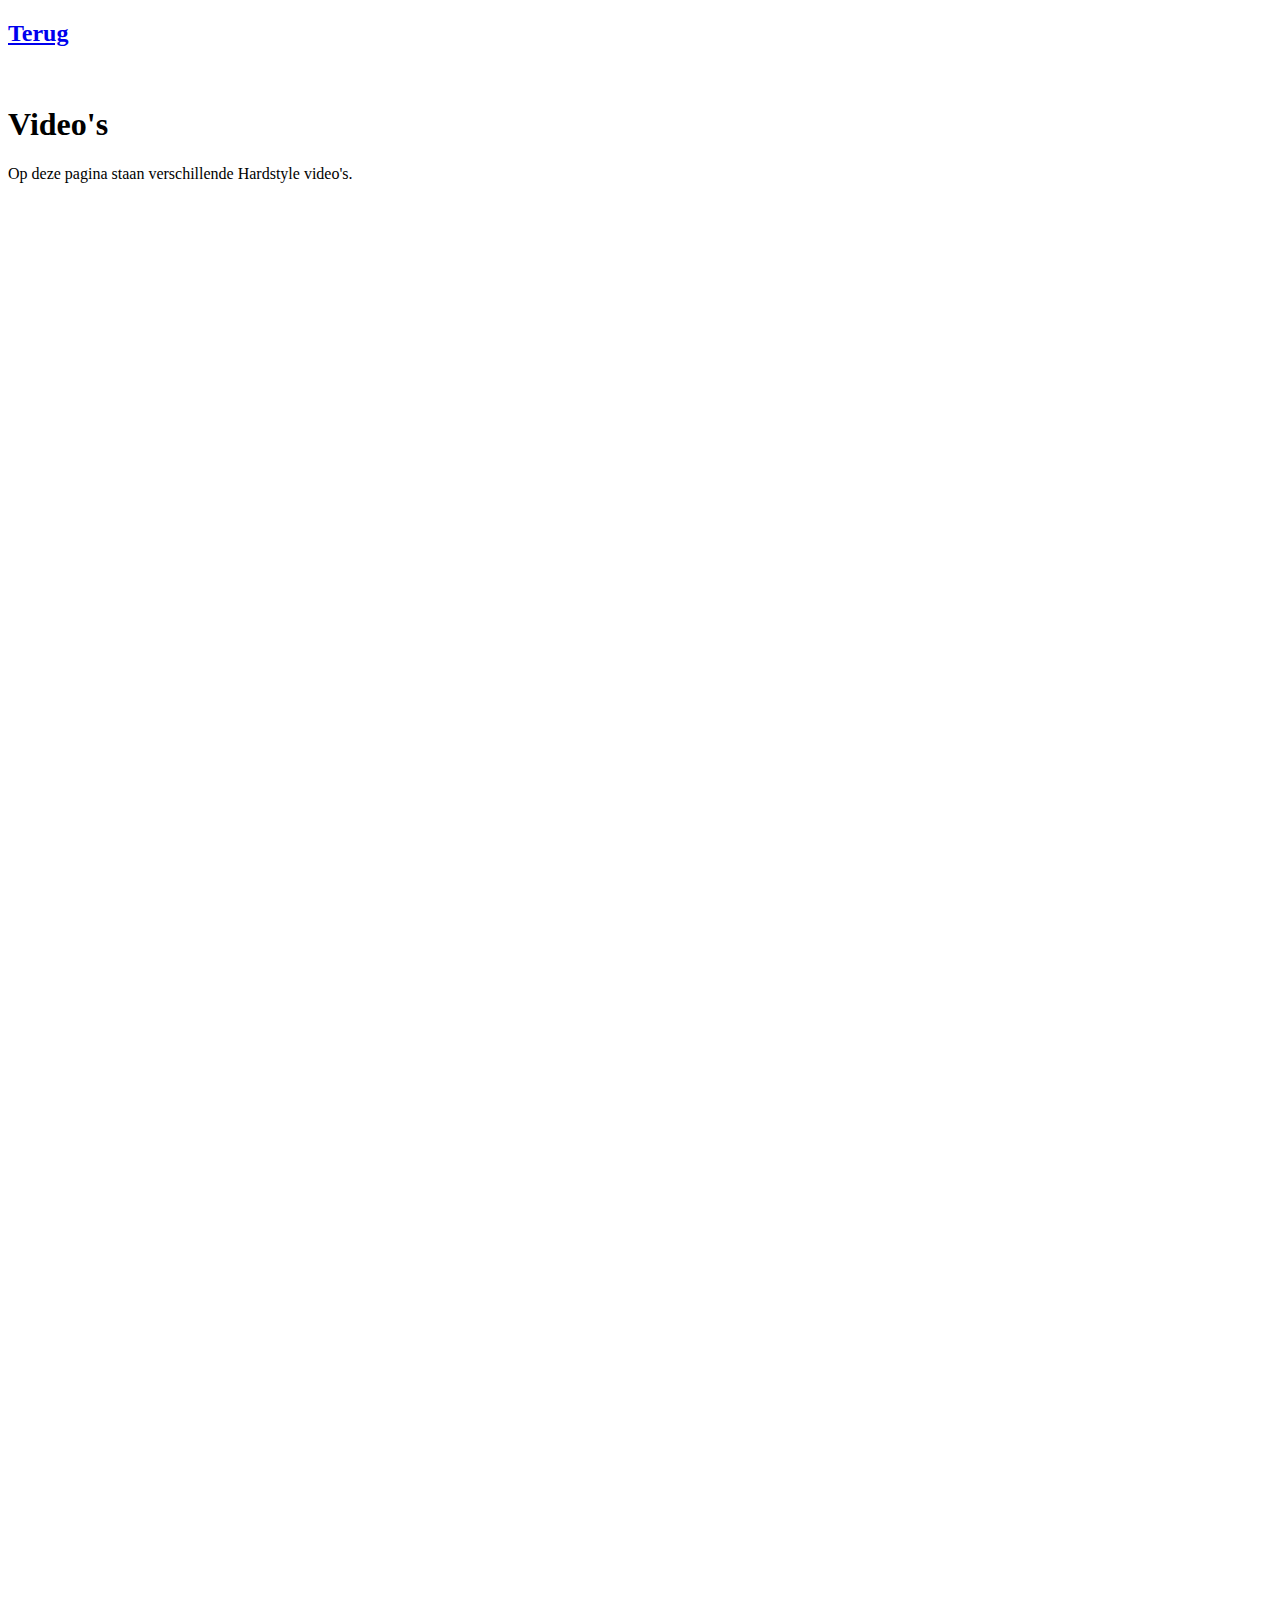
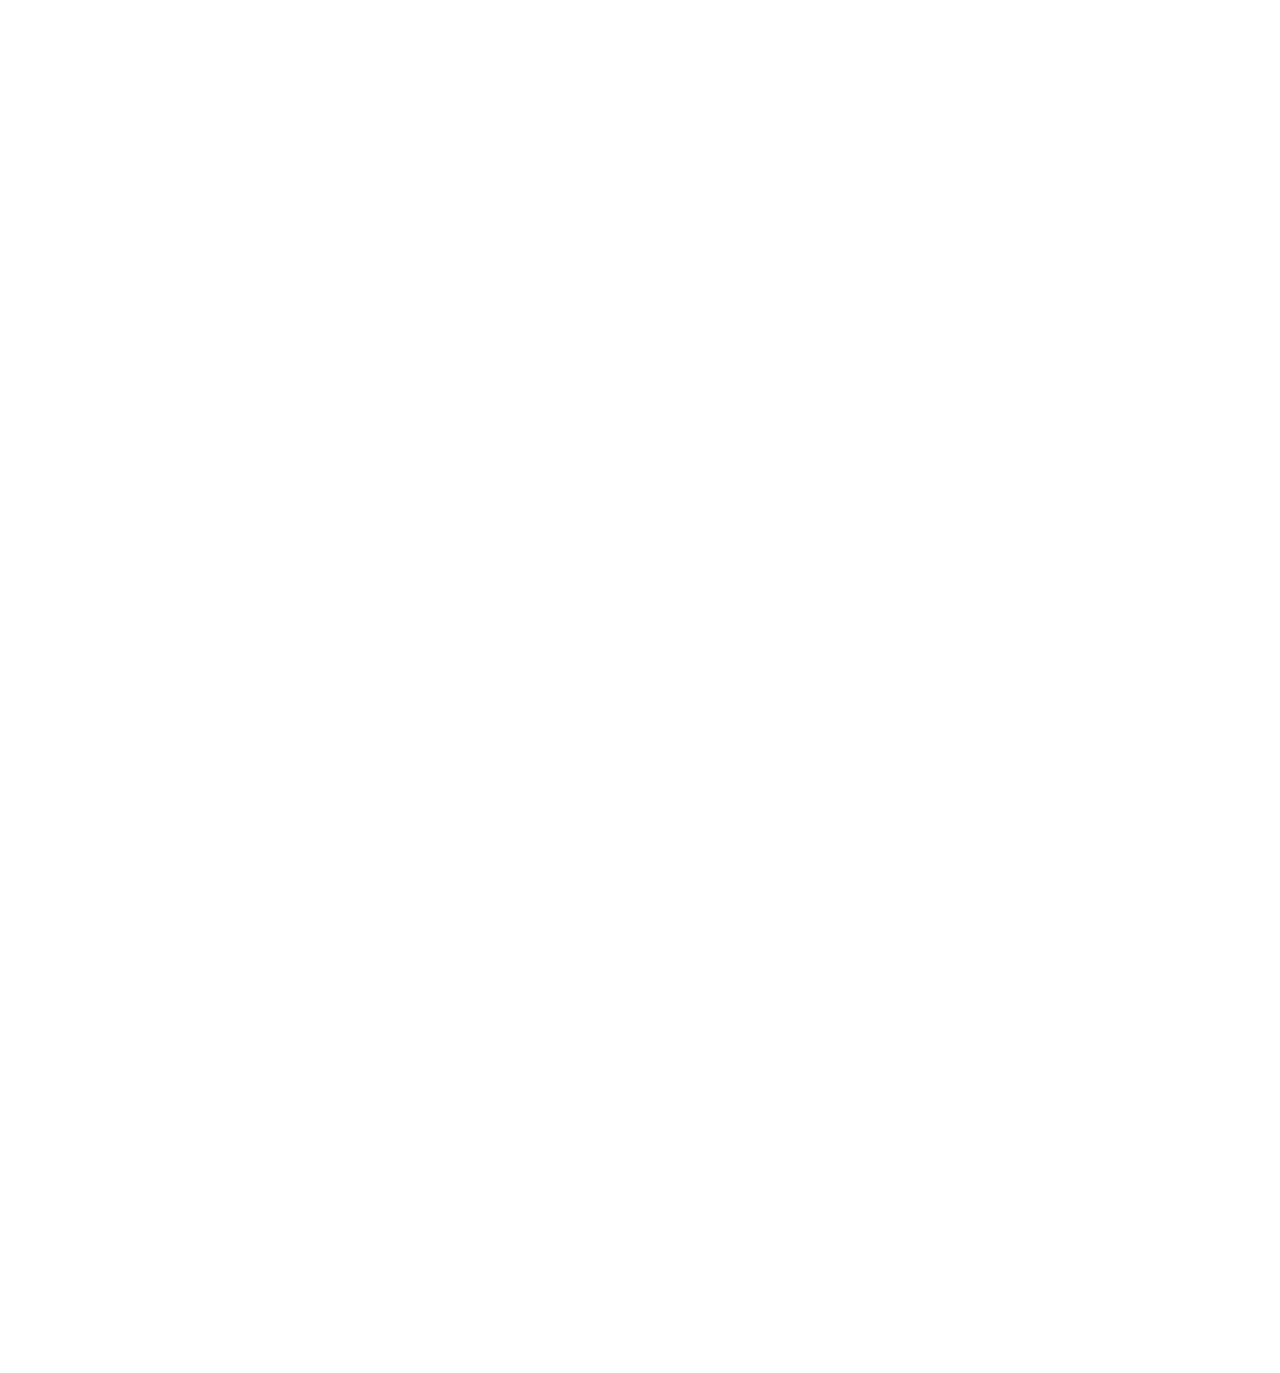
==== index.html @ 4cdb907d "Create index.html" ====
<!DOCTYPE HTML>
<html>
<head>
<title>Hardstyle Video's</title>
<link rel="stylesheet" type="text/css" href="styles1.css">
<link rel="shortcut icon" href="favicon.ico" type="image/x-icon">
<link rel="icon" href="favicon.ico" type="image/x-icon">
</head>
	<body>
		<h2><a href="over_ons.html" id="linkterug">Terug</a></h2>
		<br>
		<h1>Video's</h1>
		<p>Op deze pagina staan verschillende Hardstyle video's.</p>
		<br>
		<div class="utubevids">
			<iframe src="https://www.youtube.com/embed/63pTdjczlxc?rel=0" frameborder="0" allowfullscreen class="videooo"></iframe>
		</div>


		<div class="utubevids">
			<iframe width="200" height="113" src="https://www.youtube.com/embed/EkiKN9sVFu0?rel=0" frameborder="0" allowfullscreen class="videooo"></iframe>
		</div>

		<div class="utubevids">
			<iframe width="200" height="113" src="https://www.youtube.com/embed/51OO4qsZHqo?rel=0" frameborder="0" allowfullscreen class="videooo"></iframe>
		</div>

		<div class="utubevids">
			<iframe width="200" height="113" src="https://www.youtube.com/embed/F3nGALpB23Q?rel=0" frameborder="0" allowfullscreen class="videooo"></iframe>
		</div>

		<div class="utubevids">
			<iframe width="200" height="113" src="https://www.youtube.com/embed/M0UMxbYrlMU?rel=0" frameborder="0" allowfullscreen class="videooo"></iframe>
		</div>

		<div class="utubevids">
			<iframe width="200" height="113" src="https://www.youtube.com/embed/Y7-YO9twpdM?rel=0" frameborder="0" allowfullscreen class="videooo"></iframe>
		</div>

		<div class="utubevids">
			<iframe width="200" height="133" src="https://www.youtube.com/embed/xi9r_7EBYfQ?rel=0" frameborder="0" allowfullscreen class="videooo"></iframe>
		</div>

		<div class="utubevids">
			<iframe width="200" height="113" src="https://www.youtube.com/embed/IVYWey5JvH4?rel=0" frameborder="0" allowfullscreen class="videooo"></iframe>
		</div>

		<div class="utubevids">
			<iframe width="200" height="113" src="https://www.youtube.com/embed/ZpdpBic_aQg?rel=0" frameborder="0" allowfullscreen class="videooo"></iframe>
		</div>

		<div class="utubevids">
			<iframe width="200" height="113" src="https://www.youtube.com/embed/BY4z2FQ7xqg?rel=0" frameborder="0" allowfullscreen class="videooo"></iframe>
		</div>

		<div class="utubevids">
			<iframe width="200" height="113" src="https://www.youtube.com/embed/mznFJMYsRYI?rel=0" frameborder="0" allowfullscreen class="videooo"></iframe>
		</div>

		<div class="utubevids">
			<iframe width="200" height="113" src="https://www.youtube.com/embed/YFmLQ_vE3QI?rel=0" frameborder="0" allowfullscreen class="videooo"></iframe>
		</div>

		<div class="utubevids">
			<iframe width="200" height="113" src="https://www.youtube.com/embed/T3SQZOW-iZk?rel=0" frameborder="0" allowfullscreen class="videooo"></iframe>
		</div>

		<div class="utubevids">
			<iframe width="200" height="113" src="https://www.youtube.com/embed/I_TKhQ7KK1Y?rel=0" frameborder="0" allowfullscreen class="videooo"></iframe>
		</div>

		<div class="utubevids">
			<iframe width="200" height="113" src="https://www.youtube.com/embed/X9SbjB7mPEw?rel=0" frameborder="0" allowfullscreen class="videooo"></iframe>
		</div>

		<div class="utubevids">
			<iframe width="200" height="113" src="https://www.youtube.com/embed/u8heedWrcJ4?rel=0" frameborder="0" allowfullscreen class="videooo"></iframe>
		</div>

		<div class="utubevids">
			<iframe width="200" height="113" src="https://www.youtube.com/embed/AywrXElZHOA?rel=0" frameborder="0" allowfullscreen class="videooo"></iframe>
		</div>

		<div class="utubevids">
			<iframe width="200" height="113" src="https://www.youtube.com/embed/jZBg8dT-TRc?rel=0" frameborder="0" allowfullscreen class="videooo"></iframe>
		</div>

		<div class="utubevids">
			<iframe width="200" height="113" src="https://www.youtube.com/embed/PfD1qXCi8K4?rel=0" frameborder="0" allowfullscreen class="videooo"></iframe>
		</div>

		<div class="utubevids">
			<iframe width="200" height="113" src="https://www.youtube.com/embed/fnd9T7iwMC4?rel=0" frameborder="0" allowfullscreen class="videooo"></iframe>
		</div>

		<div class="utubevids">
			<iframe width="200" height="113" src="https://www.youtube.com/embed/TWYcSBHfPTQ?rel=0" frameborder="0" allowfullscreen class="videooo"></iframe>
		</div>

		<div class="utubevids">
			<iframe width="200" height="113" src="https://www.youtube.com/embed/a7tNRq8ac3c?rel=0" frameborder="0" allowfullscreen class="videooo"></iframe>
		</div>

		<div class="utubevids">
			<iframe width="200" height="113" src="https://www.youtube.com/embed/Ufj7C2KdjSQ?rel=0" frameborder="0" allowfullscreen class="videooo"></iframe>
		</div>


	</body>
</html>
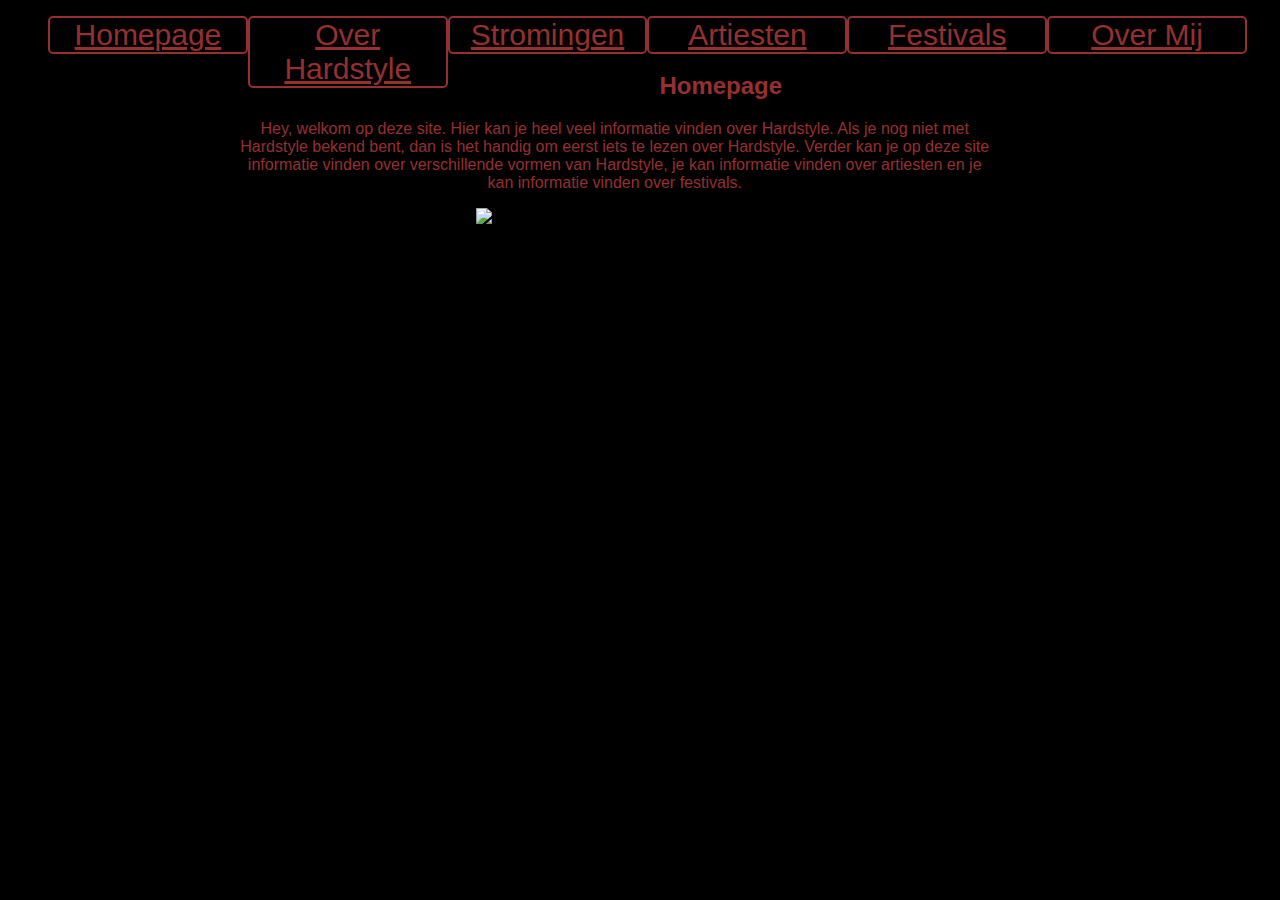
==== commit 23fad7f6: "Rename homepageklaas.github.io to index.html" ====
--- a/index.html
+++ b/index.html
@@ -1,110 +1,50 @@
 <!DOCTYPE HTML>
 <html>
 <head>
-<title>Hardstyle Video's</title>
+<title>Official Homepage</title>
 <link rel="stylesheet" type="text/css" href="styles1.css">
 <link rel="shortcut icon" href="favicon.ico" type="image/x-icon">
 <link rel="icon" href="favicon.ico" type="image/x-icon">
 </head>
-	<body>
-		<h2><a href="over_ons.html" id="linkterug">Terug</a></h2>
-		<br>
-		<h1>Video's</h1>
-		<p>Op deze pagina staan verschillende Hardstyle video's.</p>
-		<br>
-		<div class="utubevids">
-			<iframe src="https://www.youtube.com/embed/63pTdjczlxc?rel=0" frameborder="0" allowfullscreen class="videooo"></iframe>
-		</div>
-
-
-		<div class="utubevids">
-			<iframe width="200" height="113" src="https://www.youtube.com/embed/EkiKN9sVFu0?rel=0" frameborder="0" allowfullscreen class="videooo"></iframe>
-		</div>
-
-		<div class="utubevids">
-			<iframe width="200" height="113" src="https://www.youtube.com/embed/51OO4qsZHqo?rel=0" frameborder="0" allowfullscreen class="videooo"></iframe>
-		</div>
-
-		<div class="utubevids">
-			<iframe width="200" height="113" src="https://www.youtube.com/embed/F3nGALpB23Q?rel=0" frameborder="0" allowfullscreen class="videooo"></iframe>
-		</div>
-
-		<div class="utubevids">
-			<iframe width="200" height="113" src="https://www.youtube.com/embed/M0UMxbYrlMU?rel=0" frameborder="0" allowfullscreen class="videooo"></iframe>
-		</div>
-
-		<div class="utubevids">
-			<iframe width="200" height="113" src="https://www.youtube.com/embed/Y7-YO9twpdM?rel=0" frameborder="0" allowfullscreen class="videooo"></iframe>
-		</div>
-
-		<div class="utubevids">
-			<iframe width="200" height="133" src="https://www.youtube.com/embed/xi9r_7EBYfQ?rel=0" frameborder="0" allowfullscreen class="videooo"></iframe>
-		</div>
-
-		<div class="utubevids">
-			<iframe width="200" height="113" src="https://www.youtube.com/embed/IVYWey5JvH4?rel=0" frameborder="0" allowfullscreen class="videooo"></iframe>
-		</div>
-
-		<div class="utubevids">
-			<iframe width="200" height="113" src="https://www.youtube.com/embed/ZpdpBic_aQg?rel=0" frameborder="0" allowfullscreen class="videooo"></iframe>
-		</div>
-
-		<div class="utubevids">
-			<iframe width="200" height="113" src="https://www.youtube.com/embed/BY4z2FQ7xqg?rel=0" frameborder="0" allowfullscreen class="videooo"></iframe>
-		</div>
-
-		<div class="utubevids">
-			<iframe width="200" height="113" src="https://www.youtube.com/embed/mznFJMYsRYI?rel=0" frameborder="0" allowfullscreen class="videooo"></iframe>
-		</div>
-
-		<div class="utubevids">
-			<iframe width="200" height="113" src="https://www.youtube.com/embed/YFmLQ_vE3QI?rel=0" frameborder="0" allowfullscreen class="videooo"></iframe>
-		</div>
-
-		<div class="utubevids">
-			<iframe width="200" height="113" src="https://www.youtube.com/embed/T3SQZOW-iZk?rel=0" frameborder="0" allowfullscreen class="videooo"></iframe>
-		</div>
-
-		<div class="utubevids">
-			<iframe width="200" height="113" src="https://www.youtube.com/embed/I_TKhQ7KK1Y?rel=0" frameborder="0" allowfullscreen class="videooo"></iframe>
-		</div>
-
-		<div class="utubevids">
-			<iframe width="200" height="113" src="https://www.youtube.com/embed/X9SbjB7mPEw?rel=0" frameborder="0" allowfullscreen class="videooo"></iframe>
-		</div>
-
-		<div class="utubevids">
-			<iframe width="200" height="113" src="https://www.youtube.com/embed/u8heedWrcJ4?rel=0" frameborder="0" allowfullscreen class="videooo"></iframe>
-		</div>
-
-		<div class="utubevids">
-			<iframe width="200" height="113" src="https://www.youtube.com/embed/AywrXElZHOA?rel=0" frameborder="0" allowfullscreen class="videooo"></iframe>
-		</div>
-
-		<div class="utubevids">
-			<iframe width="200" height="113" src="https://www.youtube.com/embed/jZBg8dT-TRc?rel=0" frameborder="0" allowfullscreen class="videooo"></iframe>
-		</div>
-
-		<div class="utubevids">
-			<iframe width="200" height="113" src="https://www.youtube.com/embed/PfD1qXCi8K4?rel=0" frameborder="0" allowfullscreen class="videooo"></iframe>
-		</div>
-
-		<div class="utubevids">
-			<iframe width="200" height="113" src="https://www.youtube.com/embed/fnd9T7iwMC4?rel=0" frameborder="0" allowfullscreen class="videooo"></iframe>
-		</div>
-
-		<div class="utubevids">
-			<iframe width="200" height="113" src="https://www.youtube.com/embed/TWYcSBHfPTQ?rel=0" frameborder="0" allowfullscreen class="videooo"></iframe>
-		</div>
-
-		<div class="utubevids">
-			<iframe width="200" height="113" src="https://www.youtube.com/embed/a7tNRq8ac3c?rel=0" frameborder="0" allowfullscreen class="videooo"></iframe>
-		</div>
-
-		<div class="utubevids">
-			<iframe width="200" height="113" src="https://www.youtube.com/embed/Ufj7C2KdjSQ?rel=0" frameborder="0" allowfullscreen class="videooo"></iframe>
-		</div>
-
-
-	</body>
+<body>
+<div class="header">
+<ul>
+  <li class="headerstuff">
+<div class="homepagelink">
+  <a href="website_informatica.html">Homepage</a>
+</div>
+</li>
+<li class="headerstuff">
+<div class="header1">
+  <a href="over_hardstyle1.html">Over Hardstyle</a>
+</div>
+</li>
+<li class="headerstuff">
+<div class="header2">
+  <a href="stromingen.html">Stromingen</a>
+</div>
+</li>
+<li class="headerstuff">
+<div class="header3">
+  <a href="artiesten.html">Artiesten</a>
+</div>
+</li>
+<li class="headerstuff">
+<div class="header4">
+  <a href="festivals.html">Festivals</a>
+</div>
+</li>
+<li class="headerstuff">
+<div class="header5">
+  <a href="over_ons.html">Over Mij</a>
+</div>
+</li>
+</div>
+<br><br>
+<div id="homepage">
+  <h2>Homepage</h2>
+  <p id="intro-hmpg">Hey, welkom op deze site. Hier kan je heel veel informatie vinden over Hardstyle. Als je nog niet met Hardstyle bekend bent, dan is het handig om eerst iets te lezen <a href="over_hardstyle1.html">over Hardstyle</a>. Verder kan je op deze site informatie vinden over verschillende <a href="">vormen van Hardstyle</a>, je kan informatie vinden over <a href="artiesten.html">artiesten</a> en je kan informatie vinden over <a href="festivals.html">festivals</a>.</p>
+</div>
+<img src="https://i.ytimg.com/vi/EMwxu9oN1Dc/maxresdefault.jpg" id="img_about_1">
+</body>
 </html>
--- a/styles1.css
+++ b/styles1.css
@@ -0,0 +1,260 @@
+body {
+  background-color: #000000;
+  font-family: Arial, Helvetica, sans-serif;
+  color: #963030;
+}
+ul {
+    list-style-type: none;
+}
+li.headerstuff {
+    display: block;
+    float: left;
+    width: 16%;
+    font-size: 30px;
+    border: 2px solid #963030;
+    border-radius: 5px;
+    text-align: center;
+}
+div.homepagelink {
+  height: 50px;
+  text-align: center;
+  position: relative;
+  display: inline;
+  z-index: auto;
+}
+div.header1 {
+  height: 50px;
+  text-align: center;
+  position: relative;
+  display: inline;
+  z-index: auto;
+}
+div.header2 {
+  height: 50px;
+  text-align: center;
+  position: relative;
+  display: inline;
+  z-index: auto;
+}
+div.header3 {
+  height: 50px;
+  text-align: center;
+  position: relative;
+  display: inline;
+  z-index: auto;
+}
+div.header4 {
+  height: 50px;
+  text-align: center;
+  position: relative;
+  display: inline;
+  z-index: auto;
+}
+div.header5 {
+  height: 50px;
+  text-align: center;
+  position: relative;
+  display: inline;
+  z-index: auto;
+}
+div#homepage {
+  text-align: center;
+  width: 60%;
+  margin-left: 18%;
+}
+img#img_about_1 {
+  height:200px;
+  margin-left: 37%;
+}
+li div a {
+  text-decoration: underline;
+  color: #963030;
+  display: inline;
+  width: 60px;
+}
+li div a : hover {
+  text-decoration: underline;
+  color: #309696;
+}
+h2 {
+  text-align: center;
+  color: #963030;
+}
+p#intro-hmpg {
+  text-align: center;
+  color: #963030;
+}
+p a {
+  text-decoration: none;
+  color: #963030;
+}
+div#titel_about {
+  color: #963030;
+  text-align: center;
+}
+div#wat_is {
+  height: auto;
+  width: 75%;
+  text-align: center;
+  position: relative;
+  margin: auto;
+}
+div#wanneer {
+  height: auto;
+  width: 75%;
+  text-align: center;
+  position: relative;
+  margin: auto;
+}
+div#genres {
+  height: auto;
+  width: 75%;
+  text-align: center;
+  position: relative;
+  margin: auto;
+}
+div#vergelijkbaar {
+  height: auto;
+  width: 75%;
+  text-align: center;
+  position: relative;
+  margin: auto;
+}
+img.plaatjelove {
+  height: 150px;
+}
+li div h3 {
+  font-size: 20px;
+}
+li div p {
+  font-size: 20px;
+}
+li div ul li {
+  font-size: 20px;
+}
+li.geen_opmaak {
+  border-style: none;
+}
+ul.p2 {
+  list-style-type: circle;
+}
+li.pagina2over {
+  margin-top: 10px;
+  display: block;
+  clear: both;
+  float: inherit;
+}
+div#p1overhardstyle {
+  text-align: center;
+  width: 70%;
+  margin-left: 15%;
+}
+li div ul {
+  list-style-type: none;
+}
+img.img_artists {
+  height: 200px;
+  width: auto;
+}
+div#list_artist {
+  text-align: center;
+  width: 60%;
+  margin-left: 18%;
+}
+div#header {
+  text-align: center;
+}
+a.utubelinks {
+  text-decoration: underline;
+  color: #277538;
+}
+ul#festivallijst {
+  text-align: center;
+  list-style-type: none;
+}
+div#festivals{
+  text-align: center;
+  width: 60%;
+  margin-left: 20%;
+}
+h1#titel_festivals {
+  text-align: center;
+}
+img.fotofestivals {
+  height: 200px;
+  width: auto;
+}
+a.linkanthems {
+  text-decoration: none;
+}
+h1#overmijheader {
+  text-align: center;
+}
+table#tabel {
+  border: 1px solid #963030;
+  text-align: center;
+  margin-left: 25%;
+}
+a.iets {
+  text-decoration: underline;
+  color: #277538;
+  text-align: center;
+}
+div#blokover {
+  text-align: center;
+  width: 60%;
+  margin-left: 20%;
+}
+div#paginastromingen {
+  text-align: center;
+  width: 60%;
+  margin-left: 20%;
+}
+p {
+  text-align: center;
+}
+h1 {
+  text-align: center;
+}
+a#linkterug {
+  text-decoration: underline;
+  color: #277538;
+}
+div.utubevids {
+  display: inline;
+}
+iframe.videooo {
+  width: 200px;
+  height: 113px;
+  margin-left:12%;
+  margin-bottom: 40px;
+}
+iframe.videooo : hover {
+  height: 560px;
+  width: 315px;
+  display: block;
+}
+div.utubevids : hover {
+  height: 560px;
+  width: 315px;
+  display: block;
+}
+.videooo {
+    width: 315px;
+    height: 560px;
+    -webkit-transition: all .2s ease-in-out;
+    -moz-transition: all .2s ease-in-out;
+    -o-transition: all .2s ease-in-out;
+    -ms-transition: all .2s ease-in-out;
+}
+.transition {
+    -webkit-transform: scale(2);
+    -moz-transform: scale(2);
+    -o-transform: scale(2);
+    transform: scale(2);
+}
+div#videos {
+  width: 75%;
+  margin-left: 8%;
+  text-align: center;
+}
